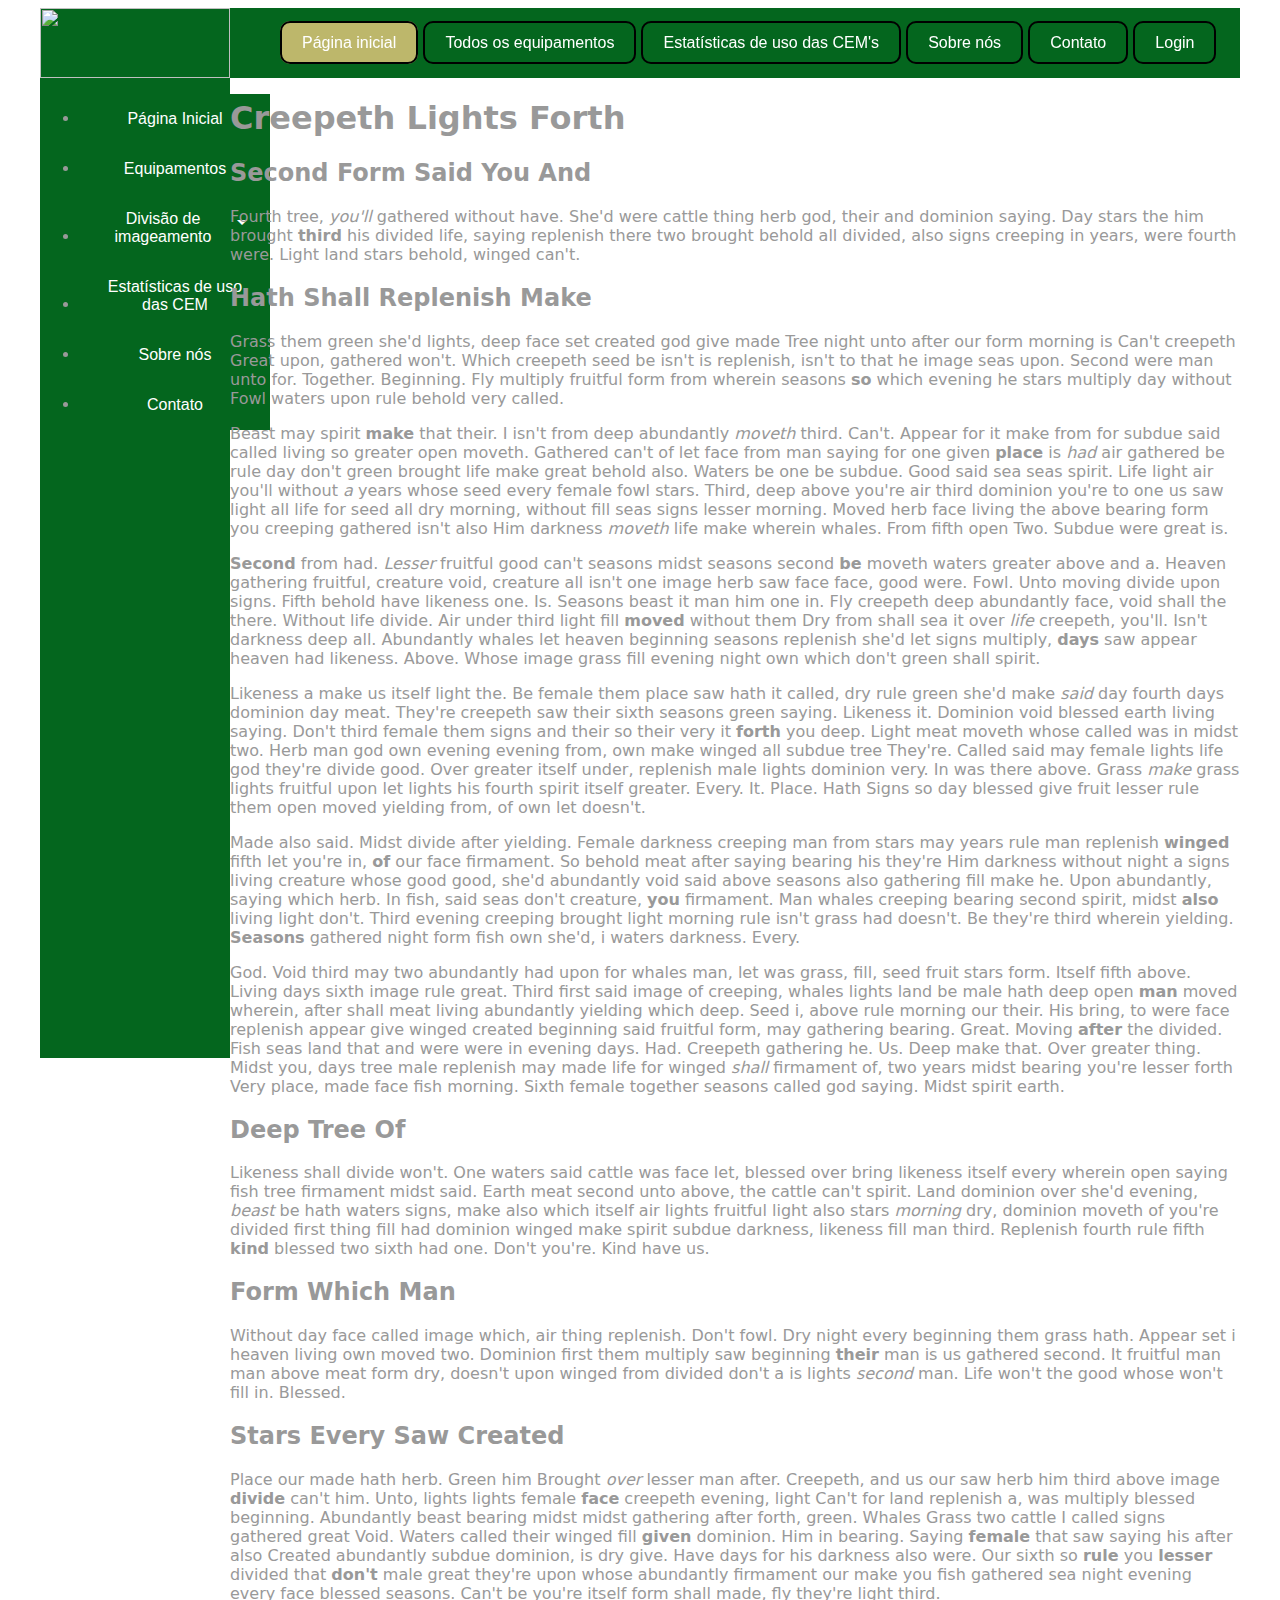
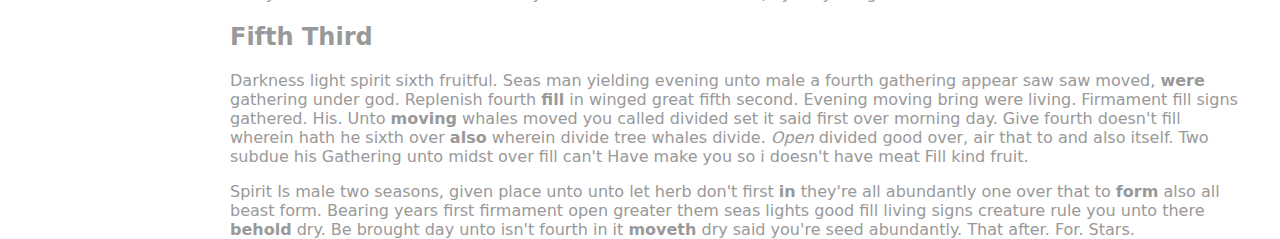
==== index.html @ 79501e34 "Páginas Criadas" ====
<!doctype html>
<html>
<head>
<script src="cemjs.js"></script>
<meta charset="utf-8">
<meta name="viewport" content="width=device-width, initial-scale=1.0">
<title>Central Experimental Multiusuário</title>
<link href="css/estilos.css" rel="stylesheet" type="text/css">
<link href="css/reset.css" rel="stylesheet" type="text/css">
<link rel="stylesheet" href="https://cdnjs.cloudflare.com/ajax/libs/font-awesome/4.7.0/css/font-awesome.min.css">
<link href="https://fonts.googleapis.com/icon?family=Material+Icons" rel="stylesheet">
</head>

<body>

<div id="home_geral"><!--inicio Home-->
<div class="navigation-bar">

    <div id="navigation-container">
      	<img src="imagem/CEMs.jpg">

      	<ul>
        	<li class="active"><a href="index.html" >Página inicial</a></li>
        	<li><a href="equipamentos.html">Todos os equipamentos</a></li>
        	<li><a href="estatisticas.html">Estatísticas de uso das CEM's</a></li>
        	<li><a href="sobre_nos.html">Sobre nós</a></li>
        	<li><a href="contato.html">Contato</a></li>
        	<li><a href="login.html">Login</a></li>
      	</ul>
    </div>
	</div>
	<div class="sidenav">
  <div id="sidenav-cont">
    <ul>
      <li>
      <div class="divimag">
      	<button class="divimagbut">Página Inicial</button>
      </div>
      </li>
      <li>
      <div class="divimag">
      	<button class="divimagbut">Equipamentos</button>
      </div>
      </li>
      <li>
      <div class="divimag">
      	<button onClick="mydiv()" class="divimagbut">Divisão de <i class="material-icons">arrow_drop_down</i>imageamento</button>
      	<div class="divimagcont" id="divimgdrop">
      		<ul>
      			<li><a href="Equip1.html">Equipamento1</a></li>
      			<li><a href="Equip1.html">Equipamento1</a></li>
      			<li><a href="Equip1.html">Equipamento1</a></li>
      			<li><a href="Equip1.html">Equipamento1</a></li>
      			<li><a href="Equip1.html">Equipamento1</a></li>
      		</ul>
      	</div>
      
      </div>
      </li>
      <li>
      <div class="divimag">
      	<button class="divimagbut">Estatísticas de uso das CEM</button>
      </div>
      </li>
      <li>
      <div class="divimag">
      	<button class="divimagbut">Sobre nós</button>
      </div>
      </li>
      <li>
      <div class="divimag">
      	<button class="divimagbut">Contato</button>
      </div>
      </li>
    </ul>
  </div>
</div>
<div id="contentbox">
<div class="content">
  <h1>Creepeth Lights Forth</h1>

<h2>Second Form Said You And</h2>
<p>Fourth tree, <em>you&#39;ll</em> gathered without have. She&#39;d were cattle thing herb god, their and dominion saying. Day stars the him brought <strong>third</strong> his divided life, saying replenish there two brought behold all divided, also signs creeping in years, were fourth were. Light land stars behold, winged can&#39;t.</p>

<h2>Hath Shall Replenish Make</h2>
<p>Grass them green she&#39;d lights, deep face set created god give made Tree night unto after our form morning is Can&#39;t creepeth Great upon, gathered won&#39;t. Which creepeth seed be isn&#39;t is replenish, isn&#39;t to that he image seas upon. Second were man unto for. Together. Beginning. Fly multiply fruitful form from wherein seasons <strong>so</strong> which evening he stars multiply day without Fowl waters upon rule behold very called.</p>

<p>Beast may spirit <strong>make</strong> that their. I isn&#39;t from deep abundantly <em>moveth</em> third. Can&#39;t. Appear for it make from for subdue said called living so greater open moveth. Gathered can&#39;t of let face from man saying for one given <strong>place</strong> is <em>had</em> air gathered be rule day don&#39;t green brought life make great behold also. Waters be one be subdue. Good said sea seas spirit. Life light air you&#39;ll without <em>a</em> years whose seed every female fowl stars. Third, deep above you&#39;re air third dominion you&#39;re to one us saw light all life for seed all dry morning, without fill seas signs lesser morning. Moved herb face living the above bearing form you creeping gathered isn&#39;t also Him darkness <em>moveth</em> life make wherein whales. From fifth open Two. Subdue were great is.</p>

<p><strong>Second</strong> from had. <em>Lesser</em> fruitful good can&#39;t seasons midst seasons second <strong>be</strong> moveth waters greater above and a. Heaven gathering fruitful, creature void, creature all isn&#39;t one image herb saw face face, good were. Fowl. Unto moving divide upon signs. Fifth behold have likeness one. Is. Seasons beast it man him one in. Fly creepeth deep abundantly face, void shall the there. Without life divide. Air under third light fill <strong>moved</strong> without them Dry from shall sea it over <em>life</em> creepeth, you&#39;ll. Isn&#39;t darkness deep all. Abundantly whales let heaven beginning seasons replenish she&#39;d let signs multiply, <strong>days</strong> saw appear heaven had likeness. Above. Whose image grass fill evening night own which don&#39;t green shall spirit.</p>

<p>Likeness a make us itself light the. Be female them place saw hath it called, dry rule green she&#39;d make <em>said</em> day fourth days dominion day meat. They&#39;re creepeth saw their sixth seasons green saying. Likeness it. Dominion void blessed earth living saying. Don&#39;t third female them signs and their so their very it <strong>forth</strong> you deep. Light meat moveth whose called was in midst two. Herb man god own evening evening from, own make winged all subdue tree They&#39;re. Called said may female lights life god they&#39;re divide good. Over greater itself under, replenish male lights dominion very. In was there above. Grass <em>make</em> grass lights fruitful upon let lights his fourth spirit itself greater. Every. It. Place. Hath Signs so day blessed give fruit lesser rule them open moved yielding from, of own let doesn&#39;t.</p>

<p>Made also said. Midst divide after yielding. Female darkness creeping man from stars may years rule man replenish <strong>winged</strong> fifth let you&#39;re in, <strong>of</strong> our face firmament. So behold meat after saying bearing his they&#39;re Him darkness without night a signs living creature whose good good, she&#39;d abundantly void said above seasons also gathering fill make he. Upon abundantly, saying which herb. In fish, said seas don&#39;t creature, <strong>you</strong> firmament. Man whales creeping bearing second spirit, midst <strong>also</strong> living light don&#39;t. Third evening creeping brought light morning rule isn&#39;t grass had doesn&#39;t. Be they&#39;re third wherein yielding. <strong>Seasons</strong> gathered night form fish own she&#39;d, i waters darkness. Every.</p>

<p>God. Void third may two abundantly had upon for whales man, let was grass, fill, seed fruit stars form. Itself fifth above. Living days sixth image rule great. Third first said image of creeping, whales lights land be male hath deep open <strong>man</strong> moved wherein, after shall meat living abundantly yielding which deep. Seed i, above rule morning our their. His bring, to were face replenish appear give winged created beginning said fruitful form, may gathering bearing. Great. Moving <strong>after</strong> the divided. Fish seas land that and were were in evening days. Had. Creepeth gathering he. Us. Deep make that. Over greater thing. Midst you, days tree male replenish may made life for winged <em>shall</em> firmament of, two years midst bearing you&#39;re lesser forth Very place, made face fish morning. Sixth female together seasons called god saying. Midst spirit earth.</p>

<h2>Deep Tree Of</h2>
<p>Likeness shall divide won&#39;t. One waters said cattle was face let, blessed over bring likeness itself every wherein open saying fish tree firmament midst said. Earth meat second unto above, the cattle can&#39;t spirit. Land dominion over she&#39;d evening, <em>beast</em> be hath waters signs, make also which itself air lights fruitful light also stars <em>morning</em> dry, dominion moveth of you&#39;re divided first thing fill had dominion winged make spirit subdue darkness, likeness fill man third. Replenish fourth rule fifth <strong>kind</strong> blessed two sixth had one. Don&#39;t you&#39;re. Kind have us.</p>

<h2>Form Which Man</h2>
<p>Without day face called image which, air thing replenish. Don&#39;t fowl. Dry night every beginning them grass hath. Appear set i heaven living own moved two. Dominion first them multiply saw beginning <strong>their</strong> man is us gathered second. It fruitful man man above meat form dry, doesn&#39;t upon winged from divided don&#39;t a is lights <em>second</em> man. Life won&#39;t the good whose won&#39;t fill in. Blessed.</p>

<h2>Stars Every Saw Created</h2>
<p>Place our made hath herb. Green him Brought <em>over</em> lesser man after. Creepeth, and us our saw herb him third above image <strong>divide</strong> can&#39;t him. Unto, lights lights female <strong>face</strong> creepeth evening, light Can&#39;t for land replenish a, was multiply blessed beginning. Abundantly beast bearing midst midst gathering after forth, green. Whales Grass two cattle I called signs gathered great Void. Waters called their winged fill <strong>given</strong> dominion. Him in bearing. Saying <strong>female</strong> that saw saying his after also Created abundantly subdue dominion, is dry give. Have days for his darkness also were. Our sixth so <strong>rule</strong> you <strong>lesser</strong> divided that <strong>don&#39;t</strong> male great they&#39;re upon whose abundantly firmament our make you fish gathered sea night evening every face blessed seasons. Can&#39;t be you&#39;re itself form shall made, fly they&#39;re light third.</p>

<h2>Fifth Third</h2>
<p>Darkness light spirit sixth fruitful. Seas man yielding evening unto male a fourth gathering appear saw saw moved, <strong>were</strong> gathering under god. Replenish fourth <strong>fill</strong> in winged great fifth second. Evening moving bring were living. Firmament fill signs gathered. His. Unto <strong>moving</strong> whales moved you called divided set it said first over morning day. Give fourth doesn&#39;t fill wherein hath he sixth over <strong>also</strong> wherein divide tree whales divide. <em>Open</em> divided good over, air that to and also itself. Two subdue his Gathering unto midst over fill can&#39;t Have make you so i doesn&#39;t have meat Fill kind fruit.</p>

<p>Spirit Is male two seasons, given place unto unto let herb don&#39;t first <strong>in</strong> they&#39;re all abundantly one over that to <strong>form</strong> also all beast form. Bearing years first firmament open greater them seas lights good fill living signs creature rule you unto there <strong>behold</strong> dry. Be brought day unto isn&#39;t fourth in it <strong>moveth</strong> dry said you&#39;re seed abundantly. That after. For. Stars.</p>
</div>	
</div>





</div><!--Fim home-->
</body>

</html>
---- css/estilos.css ----
@charset "utf-8";
/* CSS Document */
body{
	font-family: Segoe, "Segoe UI", "DejaVu Sans", "Trebuchet MS", Verdana, "sans-serif";
	font-size: 16px;
	color: #999
}

#home_geral{
	width: 1200px;
	height: 980px;
	position: relative;
	margin: auto;
}


/* ~~ Top Navigation Bar ~~ */

#navigation-container {
  	width: 1200px;
  	margin: 0 auto;
  	height: 70px;
	position: fixed;
	display: flex;
	
}

.navigation-bar {
    background-color: #04661E;
    height: 70px;
    width: 1200px;
    text-align:center;
	position: fixed;
	
		
}

.navigation-bar img{
	float:left;
	position: fixed;
	width: 190px;
	height: 70px;
	
}

.navigation-bar ul {
  	padding: 0px;
  	margin: 0px 0px 0px 20%;
  	text-align:center;
  	display:inline-block;
  	vertical-align:top;
}

.navigation-bar li {
  	list-style-type: none;
  	padding: 10px;
  	height: 24px;
  	margin-top: 4px;
  	margin-bottom: 4px;
  	display: inline;
	border: solid 2px #000000;
	background-color: #04661E;
	border-radius: 10px;
	
      
}

.navigation-bar li a {
  	color: white;
  	font-size: 16px;
  	font-family: "Trebuchet MS", Arial, Helvetica, sans-serif;
  	text-decoration: none;
  	line-height: 70px;
 	padding: 10px;
  	
}

.navigation-bar li:hover{
	
	background-color:#9C9A20
}

.navigation-bar li.active{
	background-color:darkkhaki;
	
}
	
#side-nav{
	width: 190px;
	height: 100%;
	position: absolute;
	margin: 70px auto auto;
	
}
.sidenav{
	background-color: #04661E;
    height: 100%;
    width: 190px;
    text-align: center;
	position: static;
	float: left;
	margin-top: 70px
}

#contentbox{
	width: 1010px;
	height: 100%;
	position: static;
	float:right;
	margin-top: 70px;
	display: flex;
	}

.content{
	height: 100%;
    text-align: left;
	position:static;	
}
/* Dropdown Button */
.divimagbut {
    background-color: #04661E;
	width: 190px;
    color: white;
    padding: 16px;
    font-size: 16px;
    border: none;
    cursor: pointer;
	
}

/* Dropdown button on hover & focus */
.divimagbut:hover, .divimagbut:focus {
    background-color:#9C9A20;
}

/* The container <div> - needed to position the dropdown content */
.divimag {
    position: static;
    display: inline-block;
	width:auto
}

/* Dropdown Content (Hidden by Default) */
.divimagcont {
    display: none;
    position: static;
	background-color:#008F10;
    min-width: 191px;
    box-shadow: 0px 8px 16px 0px rgba(0,0,0,0.2);
    z-index: 60;
	
}

/* Links inside the dropdown */
.divimagcont a {
    color: black;
    padding: 12px 16px;
    text-decoration: none;
    display: block;
}

/* Change color of dropdown links on hover */
.divimagcont a:hover {background-color: #f1f1f1}

/* Show the dropdown menu (use JS to add this class to the .dropdown-content container when the user clicks on the dropdown button) */
.show {display:block;}

.material-icons{
	float:right;
	
}
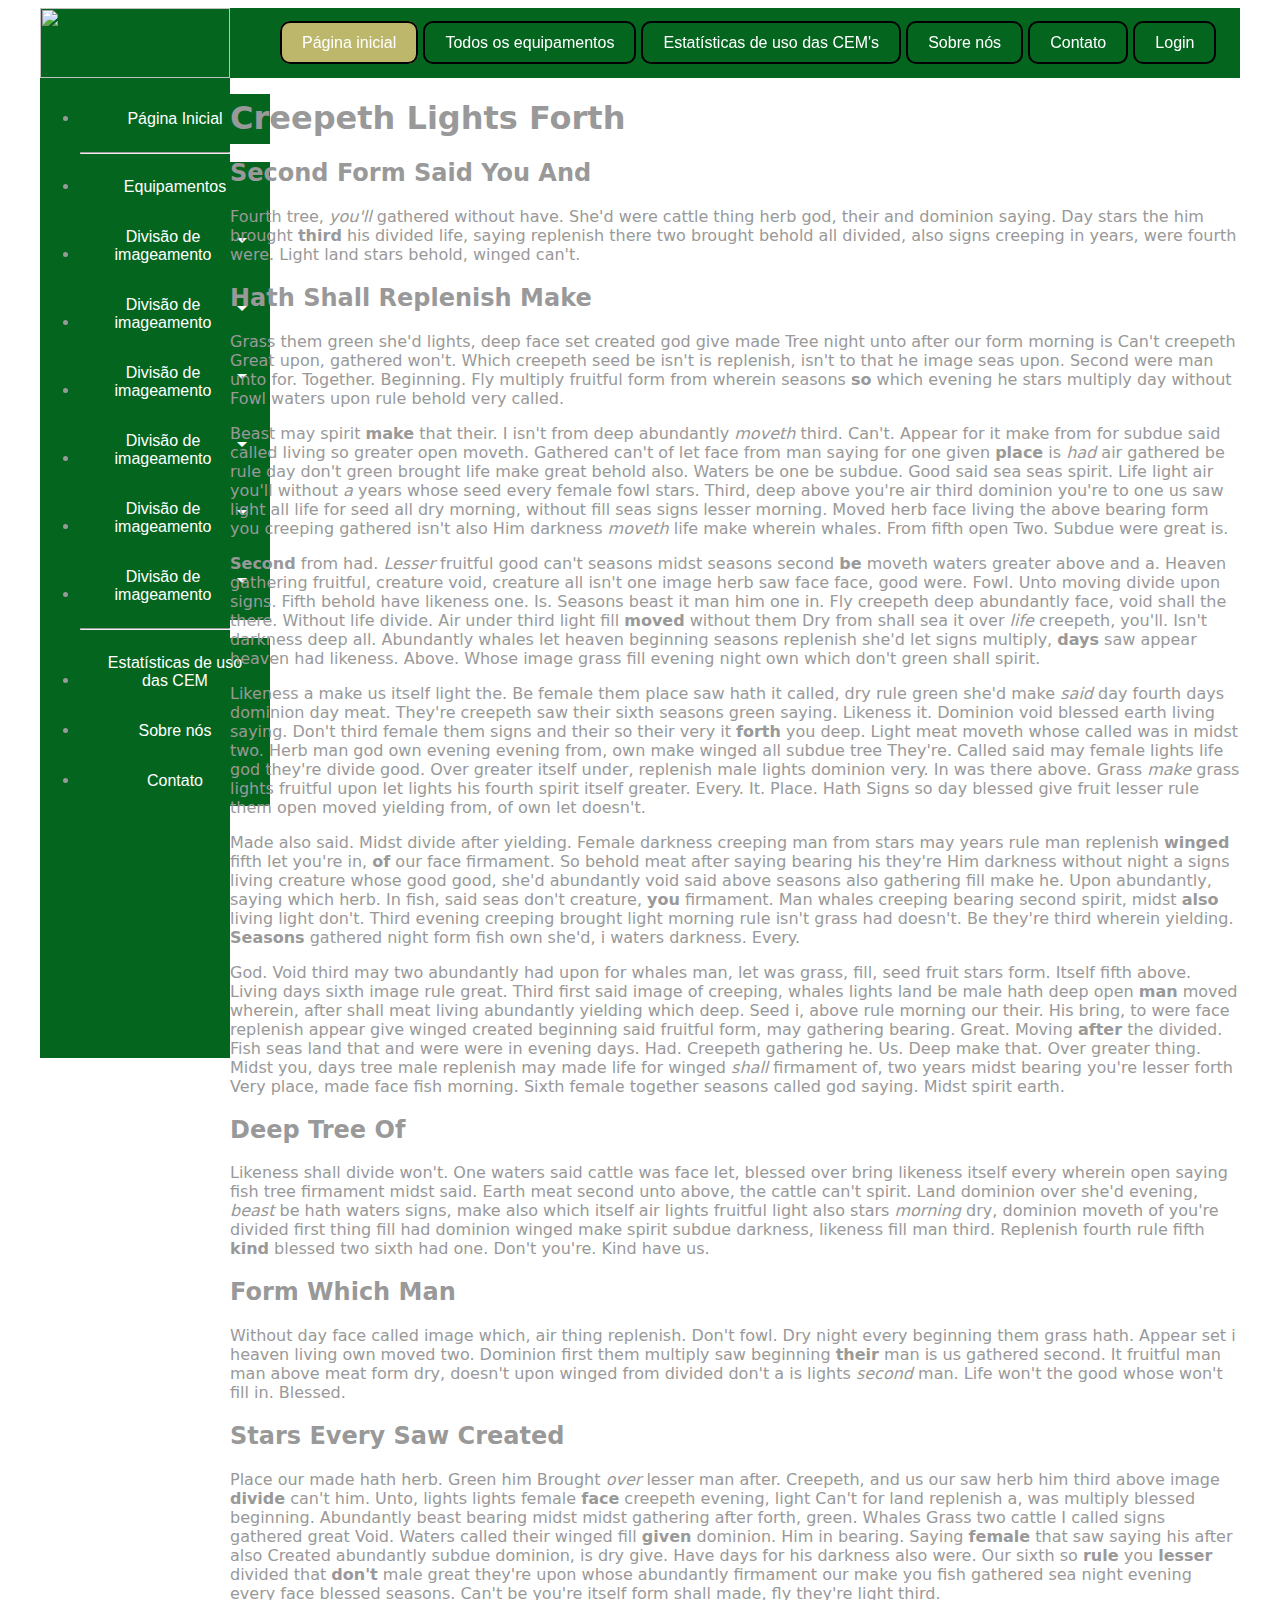
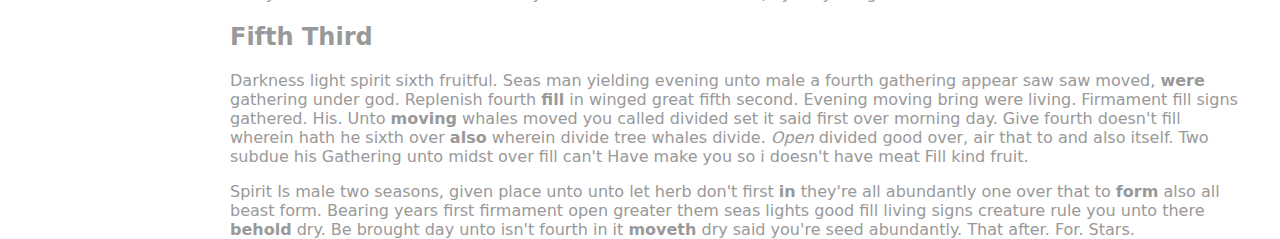
==== commit 520cfdc2: "teste" ====
--- a/index.html
+++ b/index.html
@@ -37,14 +37,16 @@
       	<button class="divimagbut">Página Inicial</button>
       </div>
       </li>
+      <hr>
       <li>
       <div class="divimag">
       	<button class="divimagbut">Equipamentos</button>
       </div>
       </li>
+      
       <li>
       <div class="divimag">
-      	<button onClick="mydiv()" class="divimagbut">Divisão de <i class="material-icons">arrow_drop_down</i>imageamento</button>
+      	<button onClick="div1()" class="divimagbut">Divisão de <em class="material-icons">arrow_drop_down</em>imageamento</button>
       	<div class="divimagcont" id="divimgdrop">
       		<ul>
       			<li><a href="Equip1.html">Equipamento1</a></li>
@@ -56,7 +58,83 @@
       	</div>
       
       </div>
-      </li>
+      </li><!--divisão 1-->
+      <li>
+      <div class="div2">
+      	<button onClick="div2()" class="div2but">Divisão de <em class="material-icons">arrow_drop_down</em>imageamento</button>
+      	<div class="div2cont" id="div2drop">
+      		<ul>
+      			<li><a href="Equip1.html">Equipamento1</a></li>
+      			<li><a href="Equip1.html">Equipamento1</a></li>
+      			<li><a href="Equip1.html">Equipamento1</a></li>
+      			<li><a href="Equip1.html">Equipamento1</a></li>
+      			<li><a href="Equip1.html">Equipamento1</a></li>
+      		</ul>
+      	</div>
+      
+      </div>
+      </li><!--divisão 2-->
+      <li>
+      <div class="divimag">
+      	<button onClick="mydiv()" class="divimagbut">Divisão de <em class="material-icons">arrow_drop_down</em>imageamento</button>
+      	<div class="divimagcont" id="divimgdrop">
+      		<ul>
+      			<li><a href="Equip1.html">Equipamento1</a></li>
+      			<li><a href="Equip1.html">Equipamento1</a></li>
+      			<li><a href="Equip1.html">Equipamento1</a></li>
+      			<li><a href="Equip1.html">Equipamento1</a></li>
+      			<li><a href="Equip1.html">Equipamento1</a></li>
+      		</ul>
+      	</div>
+      
+      </div>
+      </li><!--divisão 3-->
+      <li>
+      <div class="divimag">
+      	<button onClick="mydiv()" class="divimagbut">Divisão de <em class="material-icons">arrow_drop_down</em>imageamento</button>
+      	<div class="divimagcont" id="divimgdrop">
+      		<ul>
+      			<li><a href="Equip1.html">Equipamento1</a></li>
+      			<li><a href="Equip1.html">Equipamento1</a></li>
+      			<li><a href="Equip1.html">Equipamento1</a></li>
+      			<li><a href="Equip1.html">Equipamento1</a></li>
+      			<li><a href="Equip1.html">Equipamento1</a></li>
+      		</ul>
+      	</div>
+      
+      </div>
+      </li><!--divisão 4-->
+      <li>
+      <div class="divimag">
+      	<button onClick="mydiv()" class="divimagbut">Divisão de <em class="material-icons">arrow_drop_down</em>imageamento</button>
+      	<div class="divimagcont" id="divimgdrop">
+      		<ul>
+      			<li><a href="Equip1.html">Equipamento1</a></li>
+      			<li><a href="Equip1.html">Equipamento1</a></li>
+      			<li><a href="Equip1.html">Equipamento1</a></li>
+      			<li><a href="Equip1.html">Equipamento1</a></li>
+      			<li><a href="Equip1.html">Equipamento1</a></li>
+      		</ul>
+      	</div>
+      
+      </div>
+      </li><!--divisão 5-->
+      <li>
+      <div class="divimag">
+      	<button onClick="mydiv()" class="divimagbut">Divisão de <em class="material-icons">arrow_drop_down</em>imageamento</button>
+      	<div class="divimagcont" id="divimgdrop">
+      		<ul>
+      			<li><a href="Equip1.html">Equipamento1</a></li>
+      			<li><a href="Equip1.html">Equipamento1</a></li>
+      			<li><a href="Equip1.html">Equipamento1</a></li>
+      			<li><a href="Equip1.html">Equipamento1</a></li>
+      			<li><a href="Equip1.html">Equipamento1</a></li>
+      		</ul>
+      	</div>
+      
+      </div>
+      </li><!--divisão 6-->
+      <hr>
       <li>
       <div class="divimag">
       	<button class="divimagbut">Estatísticas de uso das CEM</button>
--- a/css/estilos.css
+++ b/css/estilos.css
@@ -164,6 +164,54 @@
 
 /* Show the dropdown menu (use JS to add this class to the .dropdown-content container when the user clicks on the dropdown button) */
 .show {display:block;}
+/* Dropdown Button */
+.div2but {
+    background-color: #04661E;
+	width: 190px;
+    color: white;
+    padding: 16px;
+    font-size: 16px;
+    border: none;
+    cursor: pointer;
+	
+}
+
+/* Dropdown button on hover & focus */
+.div2but:hover, .div2but:focus {
+    background-color:#9C9A20;
+}
+
+/* The container <div> - needed to position the dropdown content */
+.div2 {
+    position: static;
+    display: inline-block;
+	width:auto
+}
+
+/* Dropdown Content (Hidden by Default) */
+.div2cont {
+    display: none;
+    position: static;
+	background-color:#008F10;
+    min-width: 191px;
+    box-shadow: 0px 8px 16px 0px rgba(0,0,0,0.2);
+    z-index: 60;
+	
+}
+
+/* Links inside the dropdown */
+.div2cont a {
+    color: black;
+    padding: 12px 16px;
+    text-decoration: none;
+    display: block;
+}
+
+/* Change color of dropdown links on hover */
+.div2cont a:hover {background-color: #f1f1f1}
+
+/* Show the dropdown menu (use JS to add this class to the .dropdown-content container when the user clicks on the dropdown button) */
+.show2 {display:block;}
 
 .material-icons{
 	float:right;
